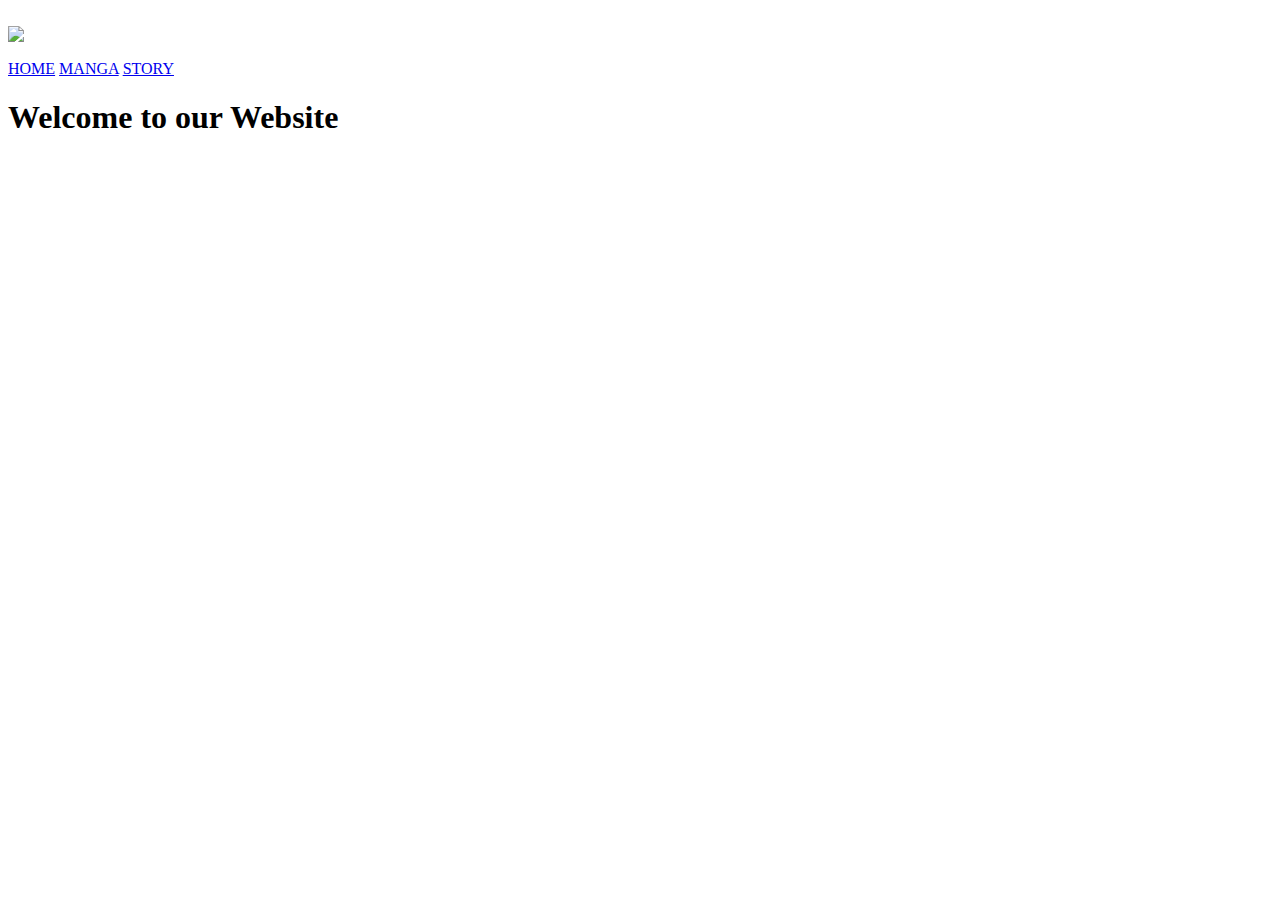
==== index.html @ 9cd68a53 "index" ====
<html>
<head>
    <title>Website</title>
    <link href="style.css" rel="stylesheet" type="text/css">
</head>
<body>
    <header>
        <br>
        <div>
            <div class="logo">
                <img src="logo.png">
        </div>
        <br>
        <div class="container">
            <a href="file:///C:/Users/madel/Documents/Website/index.html" class="button">HOME</a>
            <a href="file:///C:/Users/madel/Documents/Website/manga.html" class="button">MANGA</a>
            <a href="file:///C:/Users/madel/Documents/Website/story.html" class="button">STORY</a>
        </div>
        <div class="hero">
        <h1>Welcome to our Website</h1>
        </div>
    </header>
</body>
</html>
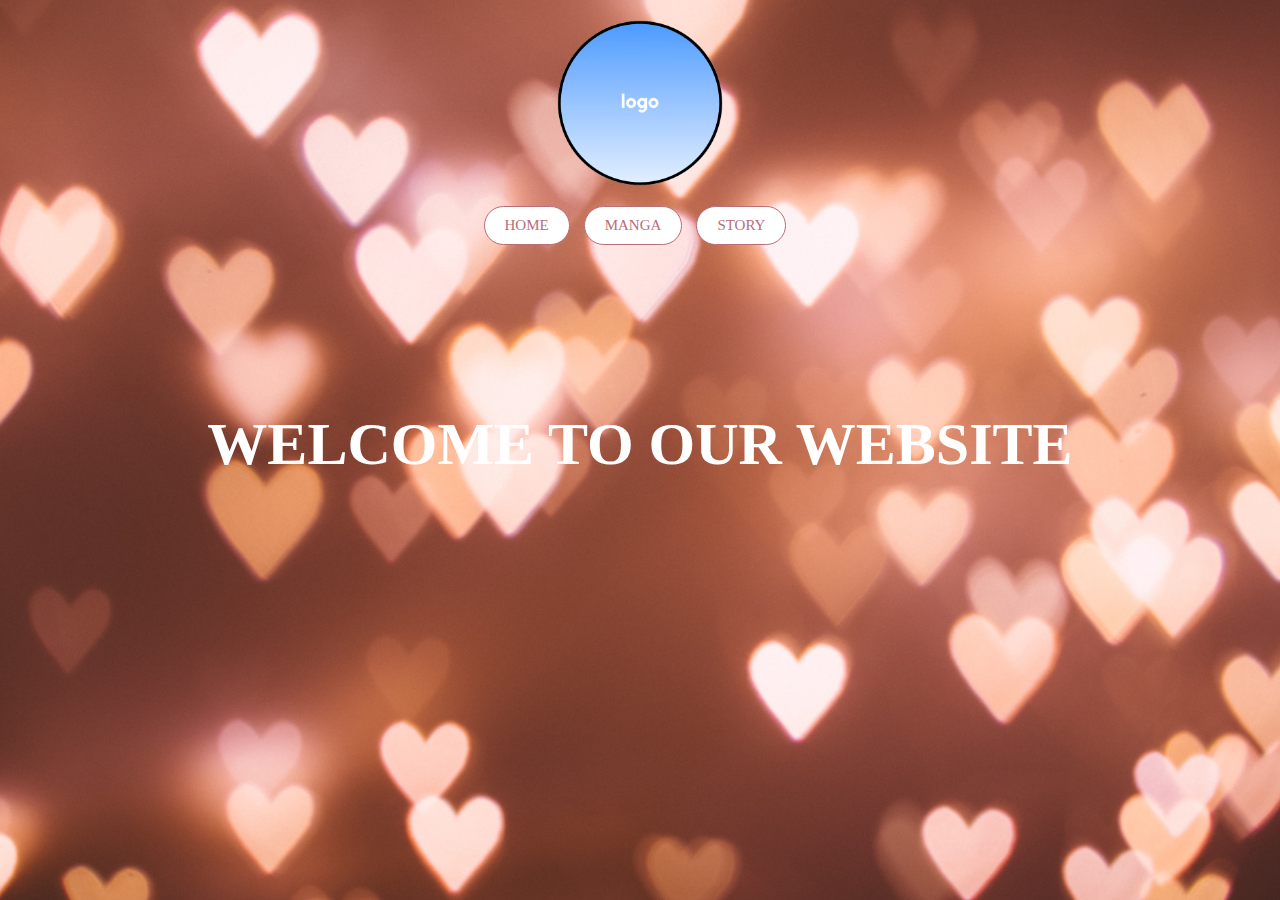
==== commit 61a00fb3: "put correct link" ====
--- a/index.html
+++ b/index.html
@@ -13,7 +13,7 @@
         <br>
         <div class="container">
             <a href="file:///C:/Users/madel/Documents/Website/index.html" class="button">HOME</a>
-            <a href="file:///C:/Users/madel/Documents/Website/manga.html" class="button">MANGA</a>
+            <a href="mthecapricorn.github.io/manga.html" class="button">MANGA</a>
             <a href="file:///C:/Users/madel/Documents/Website/story.html" class="button">STORY</a>
         </div>
         <div class="hero">
--- a/style.css
+++ b/style.css
@@ -0,0 +1,74 @@
+*
+{
+    margin: 0;
+    padding: 0;
+    font-family: 'Times New Roman', Times, serif;
+}
+
+header
+{
+    background-image: url(background.jpg);
+    height: 100%;
+    background-size: cover;
+    background-position: center;
+}
+
+.container
+{
+    text-align: center;
+}
+
+.logo img
+{
+    width: 170px;
+    height: auto;
+    display: block;
+    margin-left: auto;
+    margin-right: auto;
+}
+
+.hero
+{
+    margin-left: auto;
+    margin-top: auto;
+}
+
+h1
+{
+    color: white;
+    text-transform: uppercase;
+    font-size: 60px;
+    text-align: center;
+    margin-top: 155px;
+}
+
+a.button 
+{
+    border: 1px solid #b76e79;
+    background: white;
+    border-radius: 25px;
+    padding: 10px 20px;
+    font-size: 15px;
+    margin: 10px;
+    margin-left: auto;
+    margin-top: auto;
+    transition: 0.6s;
+    cursor: pointer;
+
+    -webkit-appearance: button;
+    -moz-appearance: button;
+    appearance: button;
+
+    text-decoration: none;
+    color: #b76e79;
+}
+
+a.button:hover
+{
+    transition-duration: 0.8s;
+    color: white;
+    background-color: pink;
+}
+
+
+
